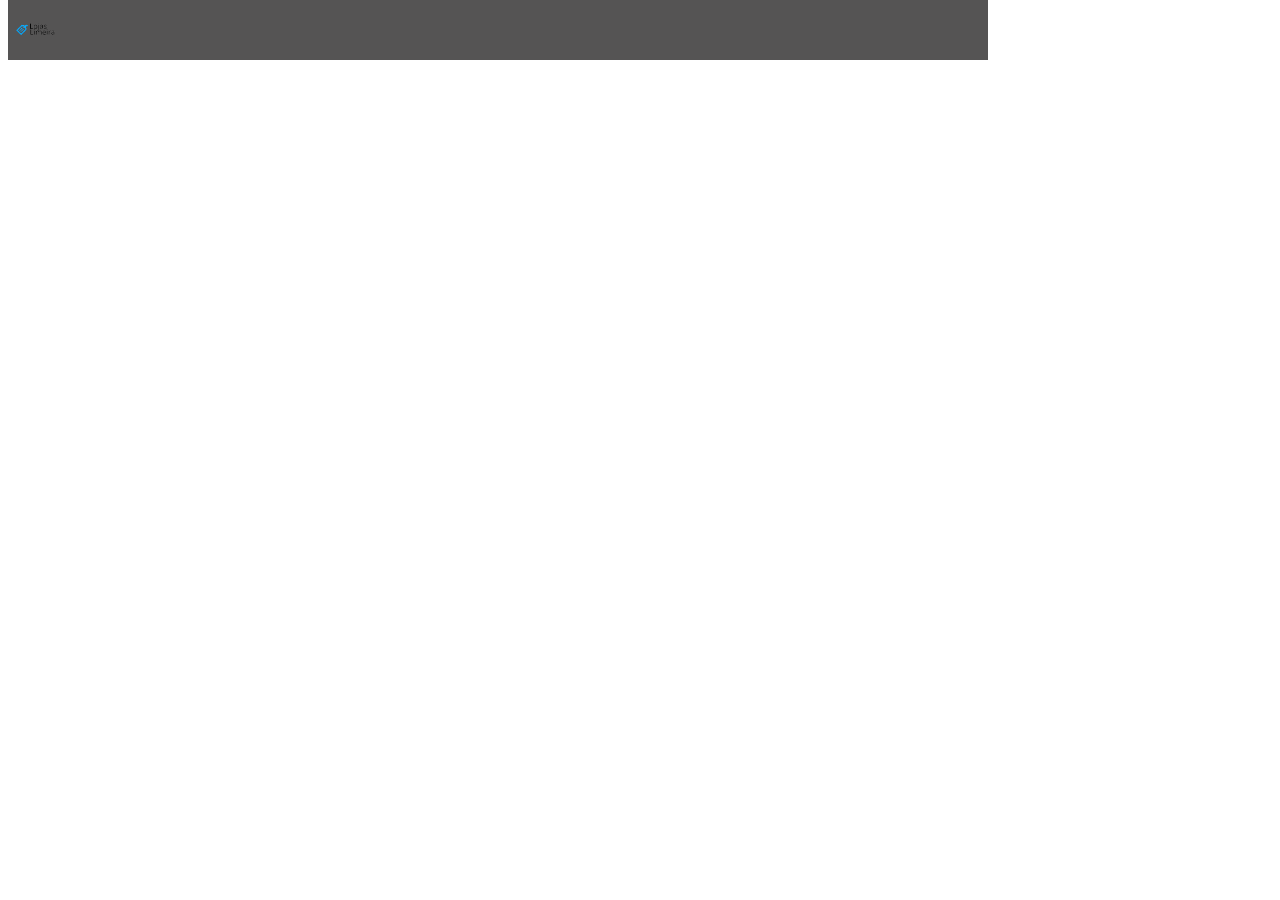
==== ProjetoLojaLocal/index.html @ 3c7b9a91 "25/03/2023" ====
<!DOCTYPE html>
<html lang="pt-br">
<head>
    <meta charset="UTF-8">
    <meta http-equiv="X-UA-Compatible" content="IE=edge">
    <meta name="viewport" content="width=device-width, initial-scale=1.0">
    <title>LojaLimeira</title>
    <link rel="stylesheet" href="./css/main.css">
</head>
<body>
    <header class="menu-principal">
        <main>
        <div class="header-1">
        <div class="logo">
          <img src="./img/logo_200x200 (1).png" alt="" width="60px">
        </div>
        <div class="redes-socias">
        
        </div>
    </div>
</main>
    </header>
</body>
</html>
---- ProjetoLojaLocal/css/main.css ----
body{
    width: 100%;
    height: 100%;
    margin-top: auto;
}
.header-1{
    background-color: rgb(85, 84, 84);
    height: 60px;
}
main{
    width: 980px;
    float: left;
    position: relative;

}
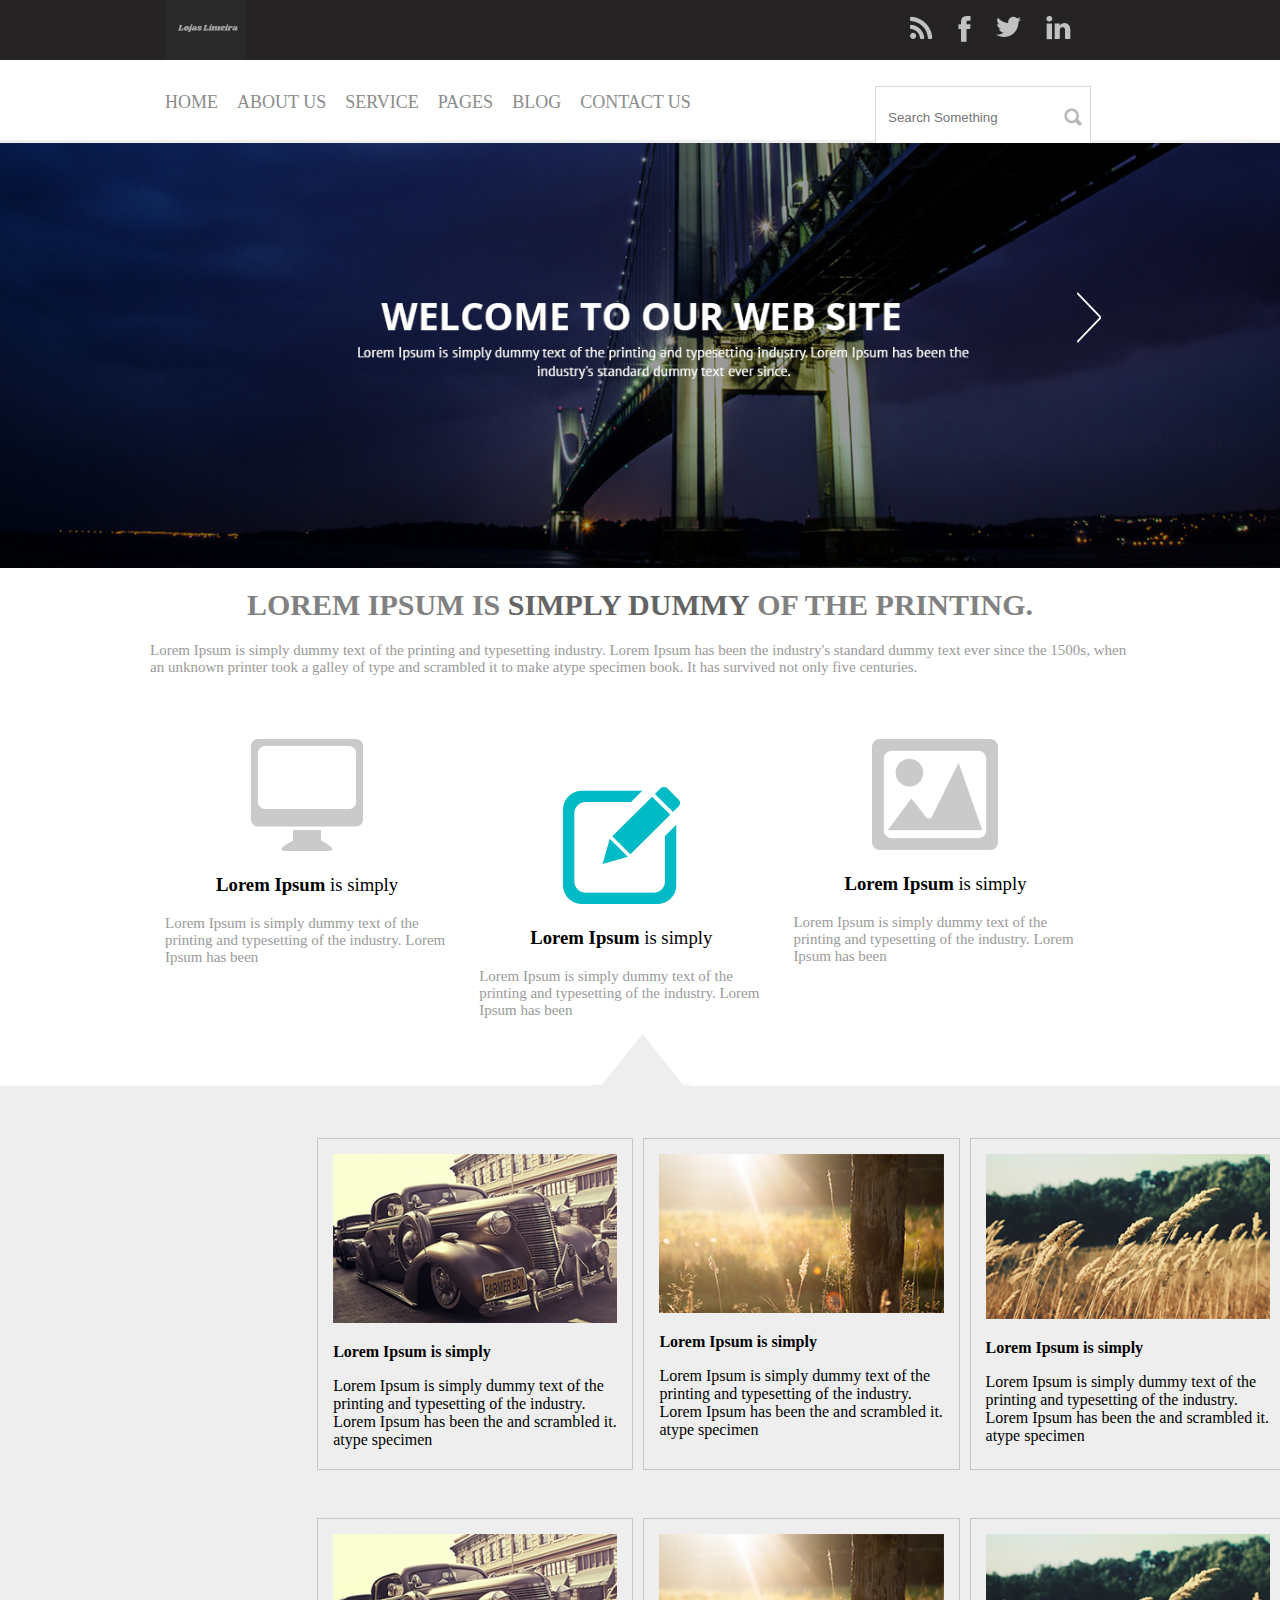
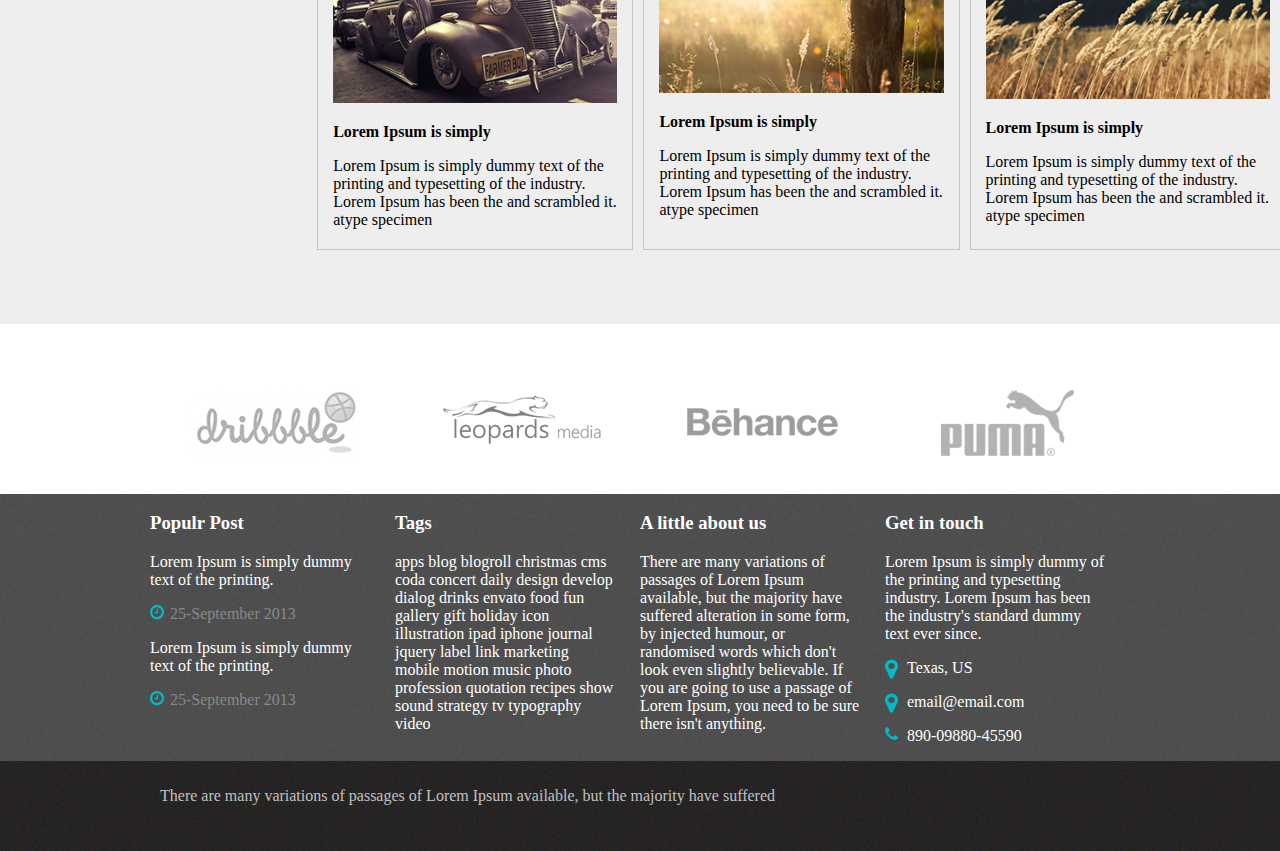
==== commit ce5f4040: "13/04/2023" ====
--- a/ProjetoLojaLocal/index.html
+++ b/ProjetoLojaLocal/index.html
@@ -4,21 +4,253 @@
     <meta charset="UTF-8">
     <meta http-equiv="X-UA-Compatible" content="IE=edge">
     <meta name="viewport" content="width=device-width, initial-scale=1.0">
+    <link rel="stylesheet" type="text/css" href="./css/main.css">
+    <link rel="stylesheet" type="text/css" href="./css/slick.css" />
+    <script type="text/javascript" src="./js/jquery.js"></script>
+    <script type="text/javascript" src="./js/jquery-migrate.js"></script>
+    <script type="text/javascript" src="./js/slick.min.js"></script>
+    <script type="text/javascript" src="./js/main.js"></script>
     <title>LojaLimeira</title>
-    <link rel="stylesheet" href="./css/main.css">
+    
 </head>
 <body>
     <header class="menu-principal">
         <main>
-        <div class="header-1">
-        <div class="logo">
-          <img src="./img/logo_200x200 (1).png" alt="" width="60px">
-        </div>
-        <div class="redes-socias">
-        
-        </div>
-    </div>
-</main>
+            <div class="header-1">
+                <div class="logo">
+                    <img src="./img/Título (2).png" alt="" height="80px" widht="100%">
+                </div>
+                <div class="redes-sociais">
+                    <ul>
+                        <li>
+                            <a href="">
+                                <img src="./img/rss.png" />
+                            </a>
+                        </li>
+                        <li>
+                            <a href="">
+                                <img src="./img/face.png" />
+                            </a>
+                        </li>
+                        <li>
+                            <a href="">
+                                <img src="./img/tw.png" />
+                            </a>
+                        </li>
+                        <li>
+                            <a href="">
+                                <img src="./img/linkedin.png" />
+                            </a>
+                        </li>
+                    </ul>
+                </div>
+            </div>
+        </main>
     </header>
+    <main class="col-100 menu-urls">
+        <div class="header-2">
+            <div class="menu">
+                <ul>
+                    <li>
+                        <a href="">Home</a>
+                    </li>
+                    <li>
+                        <a href="">About Us</a>
+                    </li>
+                    <li>
+                        <a href="">Service</a>
+                    </li>
+                    <li>
+                        <a href="">Pages</a>
+                    </li>
+                    <li>
+                        <a href="">Blog</a>
+                    </li>
+                    <li>
+                        <a href="">Contact Us</a>
+                    </li>
+                </ul>
+            </div>
+            <div class="busca">
+                <input placeholder="Search Something" type="text" />
+            </div>
+        </div>
+    </main>
+    <div class="col-100">
+        <div class="slider-principal">
+            <img src="./img/banner.png" />
+            <img src="./img/banner.png" />
+            <img src="./img/banner.png" />
+            <img src="./img/banner.png" />
+        </div>
+    </div>
+    <div class="col-100">
+        <div class="content texto-destaque">
+            <h1>Lorem Ipsum is <strong>simply dummy</strong> of the printing.</h1>
+            <p>Lorem Ipsum is simply dummy text of the printing and typesetting industry. Lorem Ipsum has been the
+                industry's standard dummy text ever since the 1500s, when an unknown printer took a galley of type and
+                scrambled it to make atype specimen book.
+                It has survived not only five centuries.</p>
+
+            <div class="col-3 bloco-texto">
+                <img src="./img/content-1.png" />
+                <h3><b>Lorem Ipsum</b> is simply</h3>
+                <p>Lorem Ipsum is simply dummy text of the printing and typesetting of the industry. Lorem
+                    Ipsum has been
+                </p>
+            </div>
+            <div class="col-3 bloco-texto" style="margin-top: 6em;">
+                <img src="./img/content-2.png" />
+                <h3><b>Lorem Ipsum</b> is simply</h3>
+                <p>Lorem Ipsum is simply dummy text of the printing and typesetting of the industry. Lorem
+                    Ipsum has been
+                </p>
+            </div>
+            <div class="col-3 bloco-texto">
+                <img src="./img/content-3.png" />
+                <h3><b>Lorem Ipsum</b> is simply</h3>
+                <p>Lorem Ipsum is simply dummy text of the printing and typesetting of the industry. Lorem
+                    Ipsum has been
+                </p>
+            </div>
+        </div>
+    </div>
+    <div class="col-100 bloco-imagens-texto">
+        <div class="content" style="margin-left: 24%; float: left;">
+            <div class="col-3 bloco-texto bloco-imagem">
+                <img src="./img/imagem1.png">
+                <p><b>Lorem Ipsum is simply</b></p>
+                <p>Lorem Ipsum is simply dummy text of the printing and typesetting of the
+                    industry. Lorem
+                    Ipsum has been
+                    the and scrambled it.
+                    atype specimen
+                </p>
+            </div>
+            <div class="col-3 bloco-texto bloco-imagem">
+                <img src="./img/imagem2.png">
+                <p><b>Lorem Ipsum is simply</b></p>
+                <p>Lorem Ipsum is simply dummy text of the printing and typesetting of the
+                    industry. Lorem
+                    Ipsum has been
+                    the and scrambled it.
+                    atype specimen
+                </p>
+            </div>
+            <div class="col-3 bloco-texto bloco-imagem">
+                <img src="./img/imagem3.png">
+                <p><b>Lorem Ipsum is simply</b></p>
+                <p>Lorem Ipsum is simply dummy text of the printing and typesetting of the
+                    industry. Lorem
+                    Ipsum has been
+                    the and scrambled it.
+                    atype specimen
+                </p>
+            </div>
+        </div>
+        <div class="content" style="margin-left: 24%; float: left;">
+            <div class="col-3 bloco-texto bloco-imagem">
+                <img src="./img/imagem1.png">
+                <p><b>Lorem Ipsum is simply</b></p>
+                <p>Lorem Ipsum is simply dummy text of the printing and typesetting of the
+                    industry. Lorem
+                    Ipsum has been
+                    the and scrambled it.
+                    atype specimen
+                </p>
+            </div>
+            <div class="col-3 bloco-texto bloco-imagem">
+                <img src="./img/imagem2.png">
+                <p><b>Lorem Ipsum is simply</b></p>
+                <p>Lorem Ipsum is simply dummy text of the printing and typesetting of the
+                    industry. Lorem
+                    Ipsum has been
+                    the and scrambled it.
+                    atype specimen
+                </p>
+            </div>
+            <div class="col-3 bloco-texto bloco-imagem">
+                <img src="./img/imagem3.png">
+                <p><b>Lorem Ipsum is simply</b></p>
+                <p>Lorem Ipsum is simply dummy text of the printing and typesetting of the
+                    industry. Lorem
+                    Ipsum has been
+                    the and scrambled it.
+                    atype specimen
+                </p>
+            </div>
+        </div>
+    </div>
+    <div class="col-100 bloco-logos">
+        <div class="content">
+            <div class="col-4">
+                <img alt="logo" title="logo" src="img/logo1.png" />
+            </div>
+            <div class="col-4">
+                <img alt="logo" title="logo" src="img/logo2.png" />
+            </div>
+            <div class="col-4">
+                <br />
+                <img alt="logo" title="logo" src="img/logo3.png" />
+            </div>
+            <div class="col-4">
+                <img alt="Puma" title="Puma" src="img/logo4.png" />
+            </div>
+        </div>
+    </div>
+    <footer>
+        <div class="col-100 footer">
+            <div class="content">
+                <div class="col-4">
+                    <h3><b>Populr Post</b></h3>
+                    <p>Lorem Ipsum is simply dummy
+                        text of the printing.</p>
+                    <p class="clock">25-September 2013<p>
+                            <p>Lorem Ipsum is simply dummy
+                                text of the printing.</p>
+                            <p class="clock">25-September 2013<p>
+                </div>
+                <div class="col-4">
+                    <h3><b>Tags</b></h3>
+                    <p>apps blog blogroll christmas cms coda concert daily design develop dialog drinks envato food fun
+                        gallery gift holiday icon illustration ipad iphone journal jquery label link marketing mobile
+                        motion music photo profession quotation recipes show sound strategy tv typography video</p>
+                </div>
+                <div class="col-4">
+                    <h3><b>A little about us</b></h3>
+                    <p>
+                        There are many variations of passages of Lorem Ipsum available, but the majority have suffered
+                        alteration in some form, by injected humour, or randomised words which don't look even slightly
+                        believable.
+                        If you are going to use a passage of Lorem Ipsum, you need to be sure there isn't anything.
+                    </p>
+                </div>
+                <div class="col-4">
+                    <h3><b>Get in touch</b></h3>
+                    <p>
+                        Lorem Ipsum is simply dummy
+                        of the printing and typesetting industry. Lorem Ipsum has been the industry's standard dummy
+                        text ever since.
+                    </p>
+                    <p class="local">Texas, US<p>
+                            <p class="emailico">email@email.com<p>
+                                    <p class="telefoneico">890-09880-45590<p>
+                </div>
+            </div>
+        </div>
+    </footer>
+    <div class="col-100 footer-2">
+        <div class="content">
+
+            <p>
+                There are many variations of passages of Lorem Ipsum available, but the majority have suffered
+            </p>
+        </div>
+    </div>
+    <script type="text/javascript" src="./js/jquery.js"></script>
+    <script type="text/javascript" src="./js/jquery-migrate.js"></script>
+    <script type="text/javascript" src="./js/slick.min.js"></script>
+    <script type="text/javascript" src="./js/main.js"></script>
 </body>
+
 </html>--- a/ProjetoLojaLocal/css/main.css
+++ b/ProjetoLojaLocal/css/main.css
@@ -1,15 +1,297 @@
-body{
+body {
     width: 100%;
     height: 100%;
-    margin-top: auto;
-}
-.header-1{
-    background-color: rgb(85, 84, 84);
+    margin: 0 auto;
+    }
+    ul {
+       padding: 0px!important; 
+    }
+    .menu-principal {
+    width: 100%;
+    background-color: #252323;
     height: 60px;
-}
-main{
+    }
+    main, .content {
+    margin: 0 auto;
     width: 980px;
+    position: relative;
+    }
+    .logo {
+     margin-top: -25px;
+     float: left;
+     padding: 16px;
+     width: 50px;
+     height: 50px;
+    }
+    .redes-sociais ul li {
+    margin-left: 25px;
+    display: inline-block;
     float: left;
-    position: relative;
-
-}+    list-style: none;
+    }
+    .redes-sociais {
+    width: 25%;
+    float: right;
+    }
+    .header-2 {
+    background-color: #ffffff;
+    width: 980px;
+    margin: 0 auto;
+    padding: 16px;
+    }
+    .menu-urls {
+    height: 80px;
+    border-bottom: 3px solid #efefef;
+    }
+    .menu ul li {
+        display: inline-block;
+        color: #8b8b8b;
+        margin-left: 15px;
+        height: 50px;
+    }
+    
+    .menu ul li:hover {
+        border-bottom: 3px solid #00bac6;
+    }
+    
+    .menu ul li a:hover {
+        color: #00bac6;
+        
+    }
+    
+    .menu ul li a {
+        color: #8b8b8b;
+        text-decoration: none;
+        font-size: 18px;
+        text-transform: uppercase;
+    }
+    .menu {
+    width: 70%;
+    float: left;
+    }
+    .busca {
+        text-align: center;
+        width: 30%;
+        float: right;
+    }
+    .busca input {
+        background-image: url(../img/icone-search.png);
+        background-repeat: no-repeat;
+        height: 36px;
+        padding: 12px;
+        width: 190px;
+        margin-top: 10px;
+        background-position: 96%;
+        border: 1px solid #d6d6d6;
+    }
+    .col-100 {
+        width: 100%;
+        float: left;
+        position: relative;
+    }
+    button.slick-prev {
+        font-size: 0px;
+        border: none;
+        width: 25px;
+        height: 51px;
+        z-index: 9;
+        background-color: transparent;
+        position: absolute;
+        background-image: url(../img/anterior.png);
+        top: 35%;
+        left: 14%;
+    }
+    button.slick-next {
+        font-size: 0px;
+        border: none;
+        width: 25px;
+        height: 51px;
+        z-index: 9;
+        background-color: transparent;
+        position: absolute;
+        background-image: url(../img/proximo.png);
+        top: 35%;
+        right: 14%;
+    }
+    .slick-list {
+        width: 100%!important;
+    }
+    .slick-initialized {
+        overflow: hidden;
+    }
+    .slick-dots li button {
+        font-size: 0px;
+        border: 5px solid #ffffff;
+        width: 26px;
+        height: 26px;
+        background: transparent;
+        border-radius: 50%;
+        cursor: pointer;
+    
+    }
+    .slick-dots {
+        margin: 0 auto;
+        width: 50%;
+        position: absolute;
+        left: 50%;
+        top: 600px;
+    }
+    
+    li.slick-active button {
+        background: #00bac6;
+    }
+    
+    .slick-dots li {
+        padding-left: 10px;
+        display: inline-block;
+    }
+    
+    .texto-destaque {
+        text-align: center;
+    }
+    .texto-destaque strong {
+        color: #646464;
+    }
+    .texto-destaque h1 {
+        text-transform: uppercase;
+        font-size: 30px;
+        color: #818181;
+    }
+    .texto-destaque p {
+        font-size: 15px;
+        color: #9a9a9a;
+    }
+    
+    .col-3 {
+        text-align: center;
+        padding-left: 15px;
+        padding-right: 15px; 
+        width: 29%;
+        float: left;
+        position: relative;
+    }
+    .bloco-imagem img {
+        margin: 0 auto;
+        width: 100%;
+        height: auto;
+    }
+    .bloco-imagem {
+        height: 300px;
+        border: 1px solid #c5c5c5;
+        padding-top: 15px;
+        padding-bottom: 15px;
+        margin-left: 10px;
+    }
+    .bloco-imagem b, p {
+        text-align: left;
+    }
+    .bloco-texto {
+        margin-top: 3em;
+    }
+    
+    h3 {
+        font-weight: normal!important;
+    }
+    
+    .bloco-imagens-texto {
+        background-color: #eeeeee;
+    }
+    .bloco-imagens-texto:before {
+        width: 100%;
+        display: inline-block;
+        content: '';
+        height: 52px;
+        background: #ffffff;
+        background-image: url('../img/setinha.png');
+        background-repeat: no-repeat;
+        background-position: center;
+    }
+    .bloco-imagens-texto:after {
+        width: 100%;
+        display: inline-block;
+        content: '';
+        height: 70px;
+        background: #eeeeee;
+    } 
+    .col-4 {
+        float: left;
+        width: 25%;
+        text-align: center;
+    }
+    .col-4 img {
+    cursor: pointer;
+     margin: 0 auto;
+     padding-top: 1em;
+     vertical-align: middle;
+    }
+    .col-4 img:hover {
+        margin-top: 10px!important;
+        position: relative!important;
+    }
+    
+    .bloco-logos {
+        height: 170px;
+    }
+    
+    .bloco-logos img {
+        margin-top: 50px;
+    }
+    
+    .footer h3 {
+        text-align: left;
+    }
+    
+    .footer {
+        background-image: url('../img/footer.png');
+        color: #ffffff;
+    }
+    
+    .footer-2 {
+        background-image: url('../img/footer2.png');
+        color: #c1c1c1;
+        height: 90px;
+    }
+    
+    
+    .footer p {
+        width: 90%;
+        text-align: left;
+    }
+    
+    .footer-2 p {
+        padding: 10px;
+    }
+    
+    .clock {
+        color: #898989!important;
+    }
+    
+    .clock:before {
+        content: '';
+        width:  15px;
+        height: 15px;
+        display: inline-block;
+        background-image: url('../img/clock.png');
+        float: left;
+        background-repeat: no-repeat;
+        padding-left: 5px;
+    }
+    
+    .local:before, .emailico:before, .telefoneico:before {
+        content: '';
+        width:  17px;
+        height: 24px;
+        display: inline-block;
+        float: left;
+        background-repeat: no-repeat;
+        padding-left: 5px;
+    }
+    .local:before {
+        background-image: url('../img/local.png');
+    }  
+    .emailico:before {
+        background-image: url('../img/emailico.png');
+    }  
+    .telefoneico:before {
+        background-image: url('../img/telefoneico.png');
+    }  